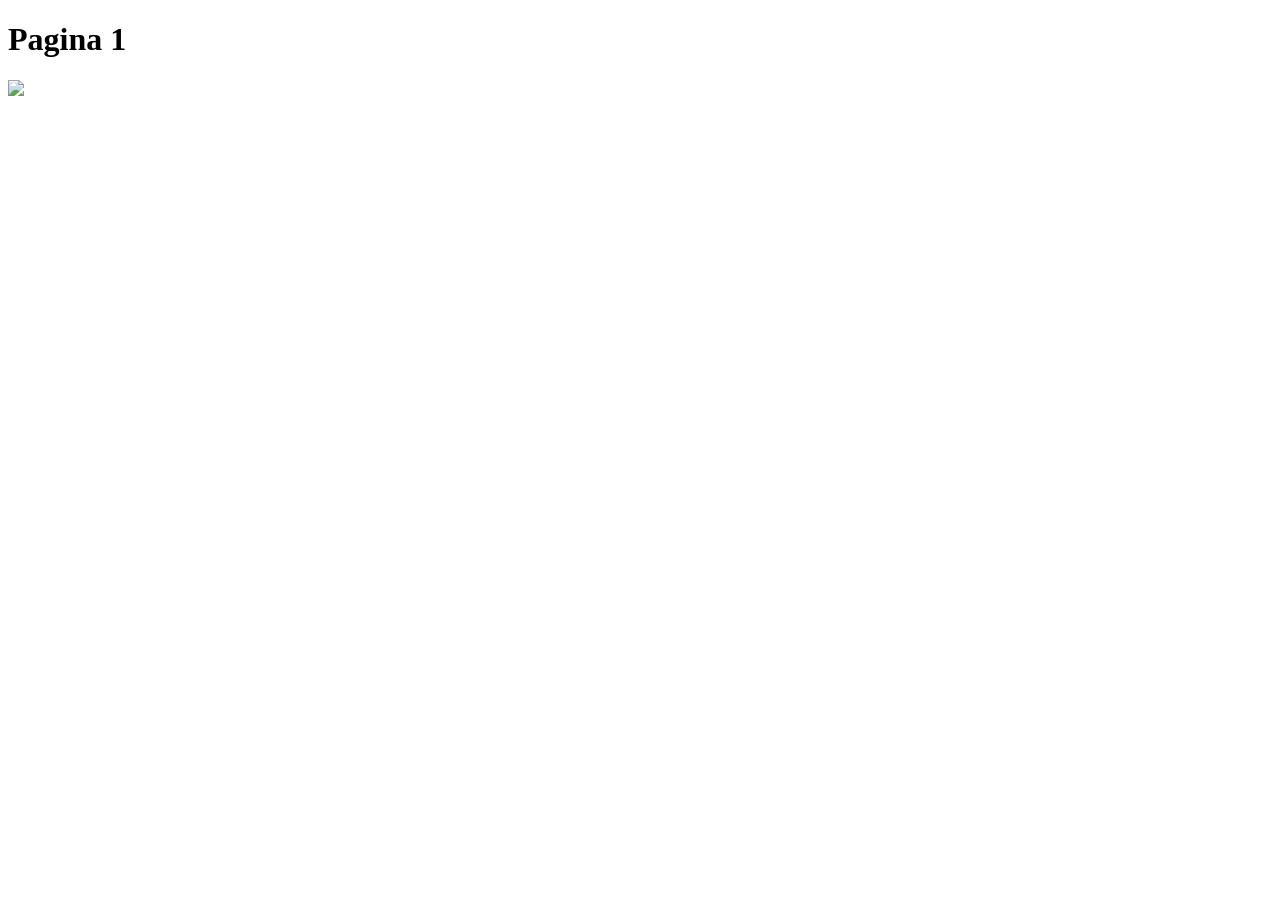
==== pagina1.html @ dfac1f01 "Agrgeamos imagenes, titulos y vimos etiquetas basicas" ====
<!DOCTYPE html>
<html lang ="en">
    <head>
        <meta charset = "UTF-8">
        <meta name = "viewport" content = "width=device-width, initial-scale=1.0">
        <title>Document</title>
    </head>
    <body>
        <h1>Pagina 1</h1>
        <a href = "./index.html"><img src = "C:\Users\DELL\Downloads\1174444-3190981693.png"= </a>
    </body>
</html>
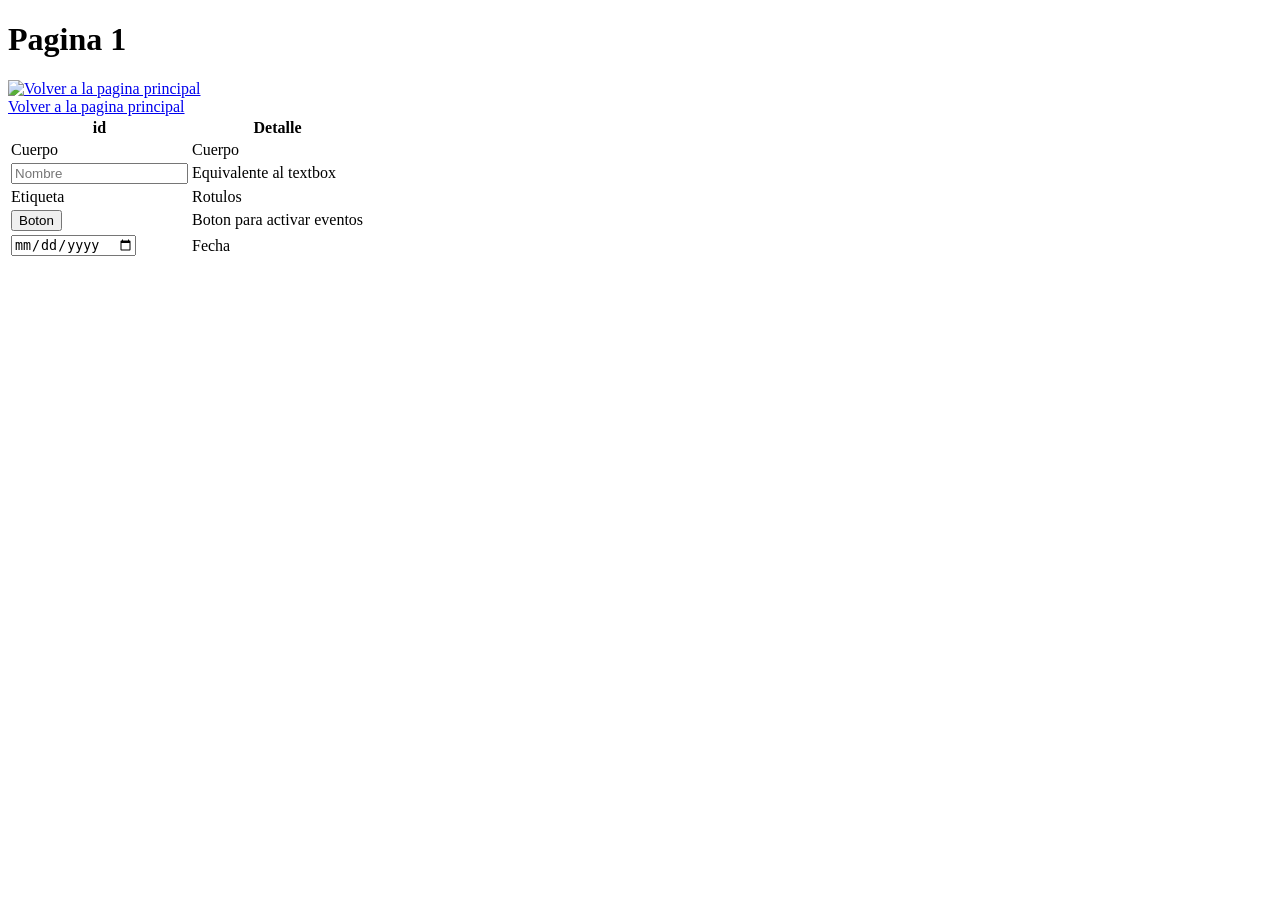
==== commit c01ead69: "Agregamos una pagina 2, y colores con css, *PENDIENTE: Arreglar pagina 1, tengo error del body" ====
--- a/pagina1.html
+++ b/pagina1.html
@@ -5,8 +5,67 @@
         <meta name = "viewport" content = "width=device-width, initial-scale=1.0">
         <title>Document</title>
     </head>
+        <h1>Pagina 1</h1>
+        <a href = "./index.html"><img src = "C:\Users\DELL\Downloads\1174444-3190981693.png" alt = "Volver a la pagina principal"></a>
     <body>
-        <h1>Pagina 1</h1>
-        <a href = "./index.html"><img src = "C:\Users\DELL\Downloads\1174444-3190981693.png"= </a>
-    </body>
+    <nav>   
+        <a href = "./index.html">Volver a la pagina principal</a>
+    </nav>
+    <article>
+        <table>
+            <thread> 
+                <tr>
+                    <th>
+                        id
+                    </th>
+                    <th>
+                        Detalle
+                    </th>
+                </tr>
+            </thread>
+            <tbody>
+            <tr>
+                <td>
+                    Cuerpo
+                </td>
+                <td>
+                    Cuerpo
+                </td>
+            </tr>
+            <tr>
+                <td>
+                    <input type = "text" placeholder = "Nombre">
+                </td>
+                <td>
+                    Equivalente al textbox
+                </td>
+            </tr>
+            <tr>
+                <td>
+                    <label> Etiqueta</label>
+                </td>
+                <td>
+                    Rotulos
+                </td>
+            </tr>
+            <tr>
+                <td>
+                    <button> Boton </button>
+                </td>
+                <td>
+                    Boton para activar eventos
+                </td>
+            </tr>
+            <tr>
+                <td>
+                    <input type ="date">
+                </td>
+                <td>
+                     Fecha
+                </td>
+            </tr>
+            </tbody>
+        </table>
+    </article>
+</body>
 </html>
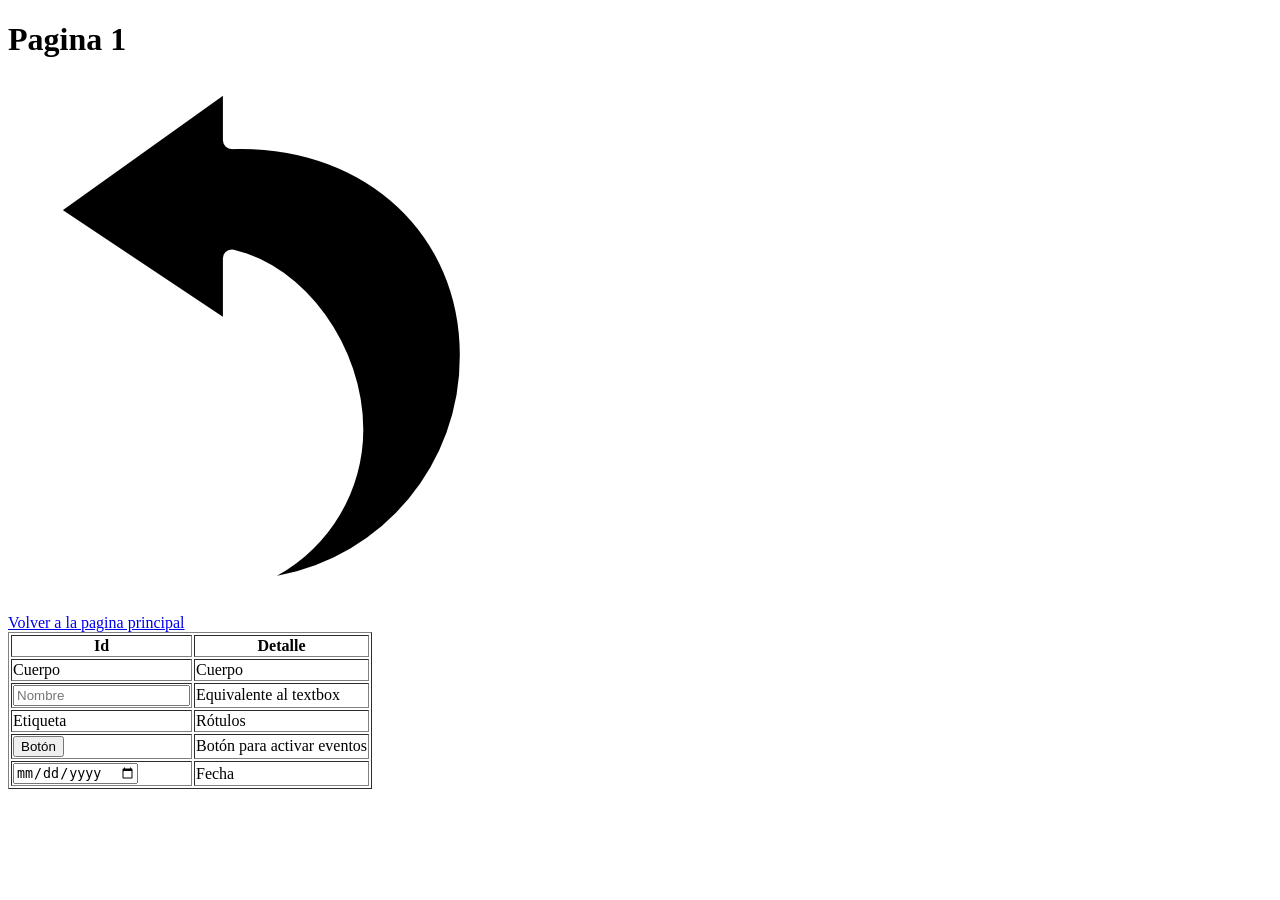
==== commit d4f986fb: "arregle los archivos de imagenes y no me acuerdo que mas le hice jaja" ====
--- a/pagina1.html
+++ b/pagina1.html
@@ -1,69 +1,66 @@
 <!DOCTYPE html>
-<html lang ="en">
-    <head>
-        <meta charset = "UTF-8">
-        <meta name = "viewport" content = "width=device-width, initial-scale=1.0">
-        <title>Document</title>
-    </head>
+<html lang="en">
+<head>
+    <meta charset="UTF-8">
+    <meta name="viewport" content="width=device-width, initial-scale=1.0">
+    <title>Document</title>
+</head>
+
+<body>
+    <header>
         <h1>Pagina 1</h1>
-        <a href = "./index.html"><img src = "C:\Users\DELL\Downloads\1174444-3190981693.png" alt = "Volver a la pagina principal"></a>
-    <body>
-    <nav>   
-        <a href = "./index.html">Volver a la pagina principal</a>
+    </header>
+
+    <nav>
+        <a href="./index.html">
+            <img src="./flechaAtras.png" alt="Volver a la pagina principal">
+        </a>
+        <br><br>
+        <a href="./index.html">Volver a la pagina principal</a>
     </nav>
+
     <article>
-        <table>
-            <thread> 
+        <table border="1">
+            <thead>
                 <tr>
-                    <th>
-                        id
-                    </th>
-                    <th>
-                        Detalle
-                    </th>
+                    <th>Id</th>
+                    <th>Detalle</th>
                 </tr>
-            </thread>
+            </thead>
+
             <tbody>
-            <tr>
-                <td>
-                    Cuerpo
-                </td>
-                <td>
-                    Cuerpo
-                </td>
-            </tr>
-            <tr>
-                <td>
-                    <input type = "text" placeholder = "Nombre">
-                </td>
-                <td>
-                    Equivalente al textbox
-                </td>
-            </tr>
-            <tr>
-                <td>
-                    <label> Etiqueta</label>
-                </td>
-                <td>
-                    Rotulos
-                </td>
-            </tr>
-            <tr>
-                <td>
-                    <button> Boton </button>
-                </td>
-                <td>
-                    Boton para activar eventos
-                </td>
-            </tr>
-            <tr>
-                <td>
-                    <input type ="date">
-                </td>
-                <td>
-                     Fecha
-                </td>
-            </tr>
+                <tr>
+                    <td>Cuerpo</td>
+                    <td>Cuerpo</td>
+                </tr>
+
+                <tr>
+                    <td>
+                        <input type="text" placeholder="Nombre">
+                    </td>
+                    <td>Equivalente al textbox</td>
+                </tr>
+
+                <tr>
+                    <td>
+                        <label>Etiqueta</label>
+                    </td>
+                    <td>Rótulos</td>
+                </tr>
+
+                <tr>
+                    <td>
+                        <button>Botón</button>
+                    </td>
+                    <td>Botón para activar eventos</td>
+                </tr>
+
+                <tr>
+                    <td>
+                        <input type="date">
+                    </td>
+                    <td>Fecha</td>
+                </tr>
             </tbody>
         </table>
     </article>
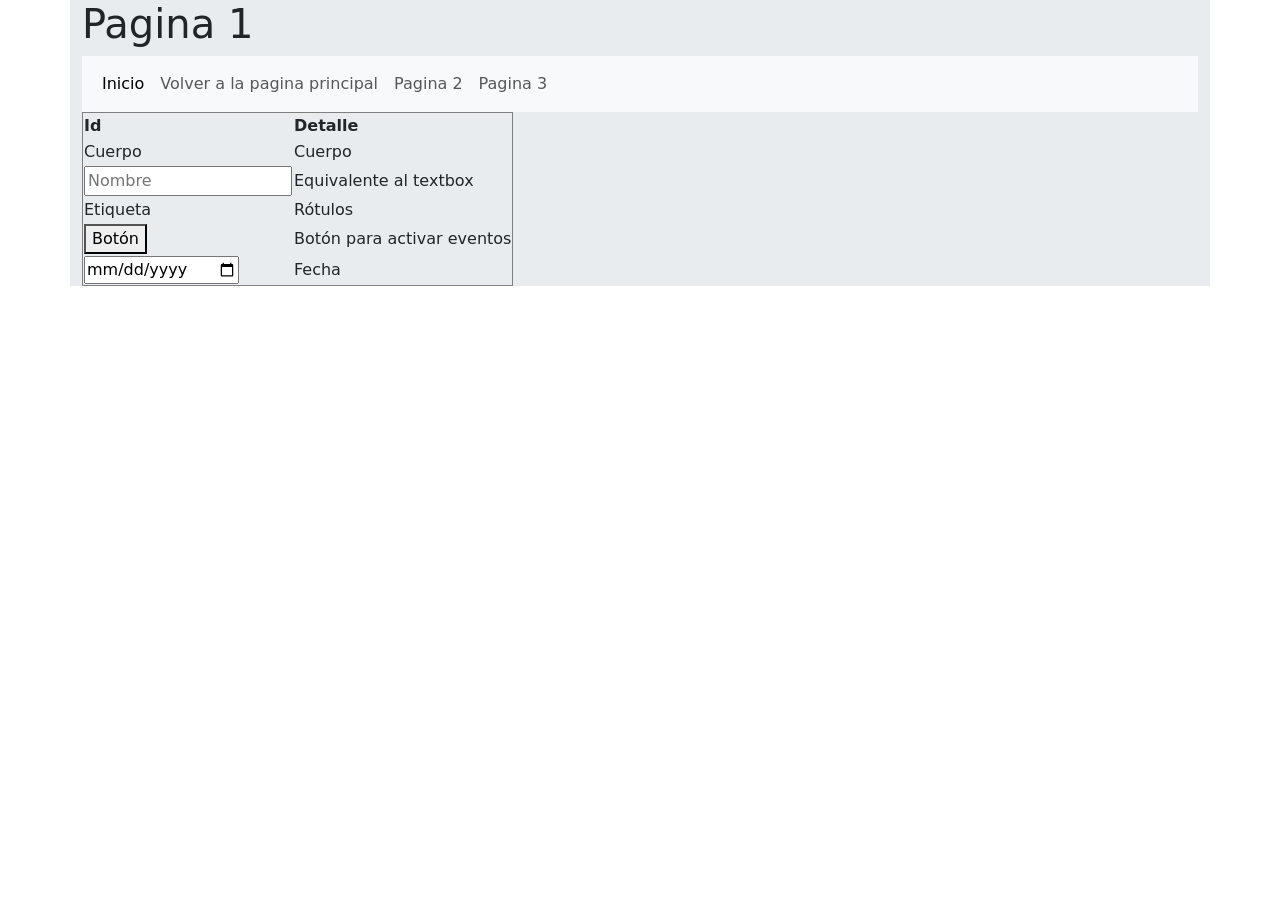
==== commit ca11d170: "agregamos los links de bootstrap a las otras paginas y me falta arreglar el div de la pagina 2 y 3" ====
--- a/pagina1.html
+++ b/pagina1.html
@@ -4,20 +4,46 @@
     <meta charset="UTF-8">
     <meta name="viewport" content="width=device-width, initial-scale=1.0">
     <title>Document</title>
+    <link href="https://cdn.jsdelivr.net/npm/bootstrap@5.3.8/dist/css/bootstrap.min.css" rel="stylesheet" integrity="sha384-sRIl4kxILFvY47J16cr9ZwB07vP4J8+LH7qKQnuqkuIAvNWLzeN8tE5YBujZqJLB" crossorigin="anonymous">
+    <script src="https://cdn.jsdelivr.net/npm/bootstrap@5.3.8/dist/js/bootstrap.bundle.min.js" integrity="sha384-FKyoEForCGlyvwx9Hj09JcYn3nv7wiPVlz7YYwJrWVcXK/BmnVDxM+D2scQbITxI" crossorigin="anonymous"></script>
 </head>
 
 <body>
+    <div class="container bg-body-secondary">
     <header>
         <h1>Pagina 1</h1>
     </header>
+    <nav class="navbar navbar-expand-lg bg-body-tertiary">
+            <div class="container-fluid">
+                <button class="navbar-toggler" type="button" data-bs-toggle="collapse" data-bs-target="#navbarNav" aria-controls="navbarNav" aria-expanded="false" aria-label="Toggle navigation">
+                <span class="navbar-toggler-icon"></span>
+                </button>
+                <div class="collapse navbar-collapse" id="navbarNav">
+                <ul class="navbar-nav">
+                    <li class="nav-item">
+                    <a class="nav-link active" aria-current="page" href="#">Inicio</a>
+                    </li>
+                    <li class="nav-item">
+                    <a class="nav-link" href="./index.html">Volver a la pagina principal</a>
+                    </li>
+                    <li class="nav-item">
+                    <a class="nav-link" href="./pagina2.html">Pagina 2</a>
+                    </li>
+                    <li class="nav-item">
+                    <a class="nav-link" href="./pagina3.html">Pagina 3</a>
+                    </li>
+                </ul>
+                </div>
+            </div>
+        </nav>
 
-    <nav>
+    <!--<nav>
         <a href="./index.html">
             <img src="./flechaAtras.png" alt="Volver a la pagina principal">
         </a>
         <br><br>
         <a href="./index.html">Volver a la pagina principal</a>
-    </nav>
+    </nav> -->
 
     <article>
         <table border="1">
@@ -64,5 +90,6 @@
             </tbody>
         </table>
     </article>
+    </div>
 </body>
 </html>
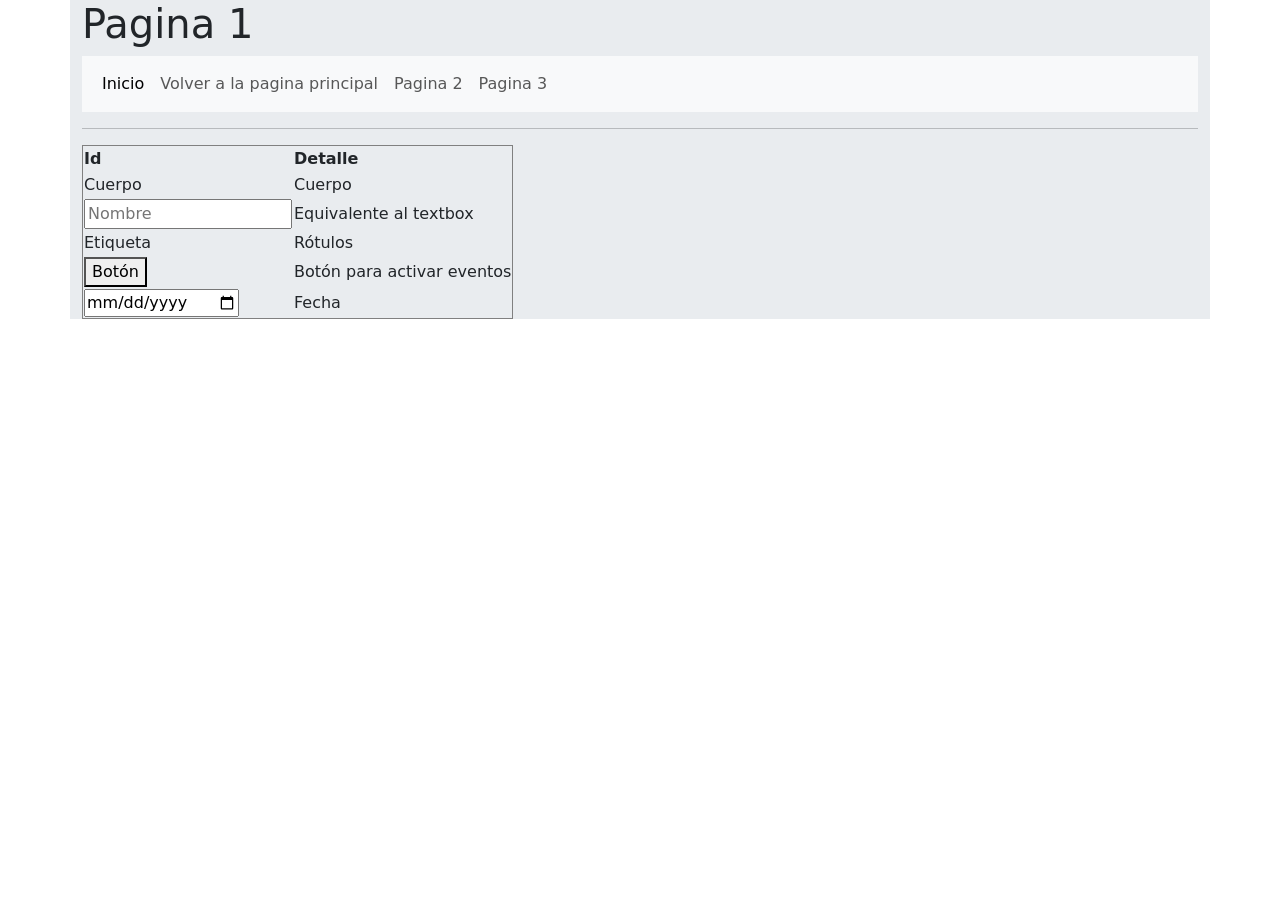
==== commit 1eeba642: "ya arregle los nav y div de cada pagina" ====
--- a/pagina1.html
+++ b/pagina1.html
@@ -36,6 +36,7 @@
                 </div>
             </div>
         </nav>
+        <hr>
 
     <!--<nav>
         <a href="./index.html">
